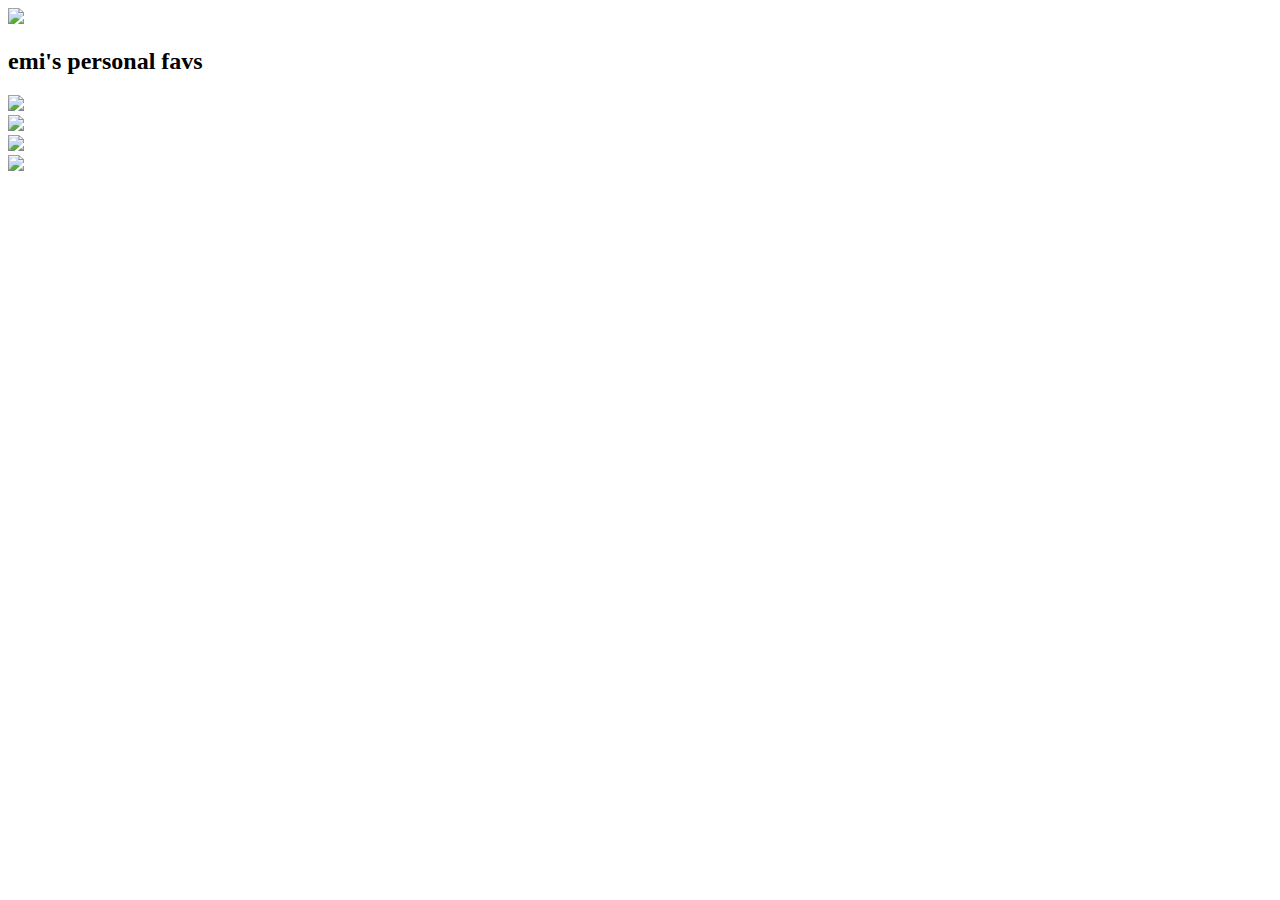
==== engeneHub.html @ bd1c96e7 "Add files via upload" ====
<!DOCTYPE html>
<html lang="en-US">
    <head>
        <meta charset="utf-8">
        <meta name="viewport" content="width=device-width, initial-scale=1.0">

        <link rel="stylesheet" href="./style-engeneHub.css">
        <title>engene hub 🎀</title>
    </head>
    <body>
        <!-- actual body -->
        <img src="https://enhypen-flix.carrd.co/assets/images/image25.jpg?v=6935c415"
            id="sweet-venom">


        <h2>emi's personal favs</h2>

        <div id="recs">
            <div class="show">
                <img src="https://i.pinimg.com/564x/cb/3f/dc/cb3fdc44302856ecf3197eac3900e8ce.jpg"
                    id="iland"> 
            </div>
            
            <div class="show">
                <img src="https://i.pinimg.com/564x/86/e5/6f/86e56f83ea6552feb3cd23feca519b81.jpg"
                    id="enoclock"> 
            </div>
            
            <div class="show">
                <img src="https://i.pinimg.com/564x/1b/5a/d0/1b5ad0c63c3e5b5557765ade9d842424.jpg"
                    id="game-caterers"> 
            </div>
            
            <div class="show">
                <img src="https://i.pinimg.com/564x/28/f0/53/28f053d1fc98232fa4e595e77260a1fa.jpg"
                    id="sosofun">
            </div>
        </div>

        <!-- script stuff -->
        <script src="/socket.io/socket.io.js"></script>
        <script src="./client-engeneHub.js"></script>
    </body>
</html>
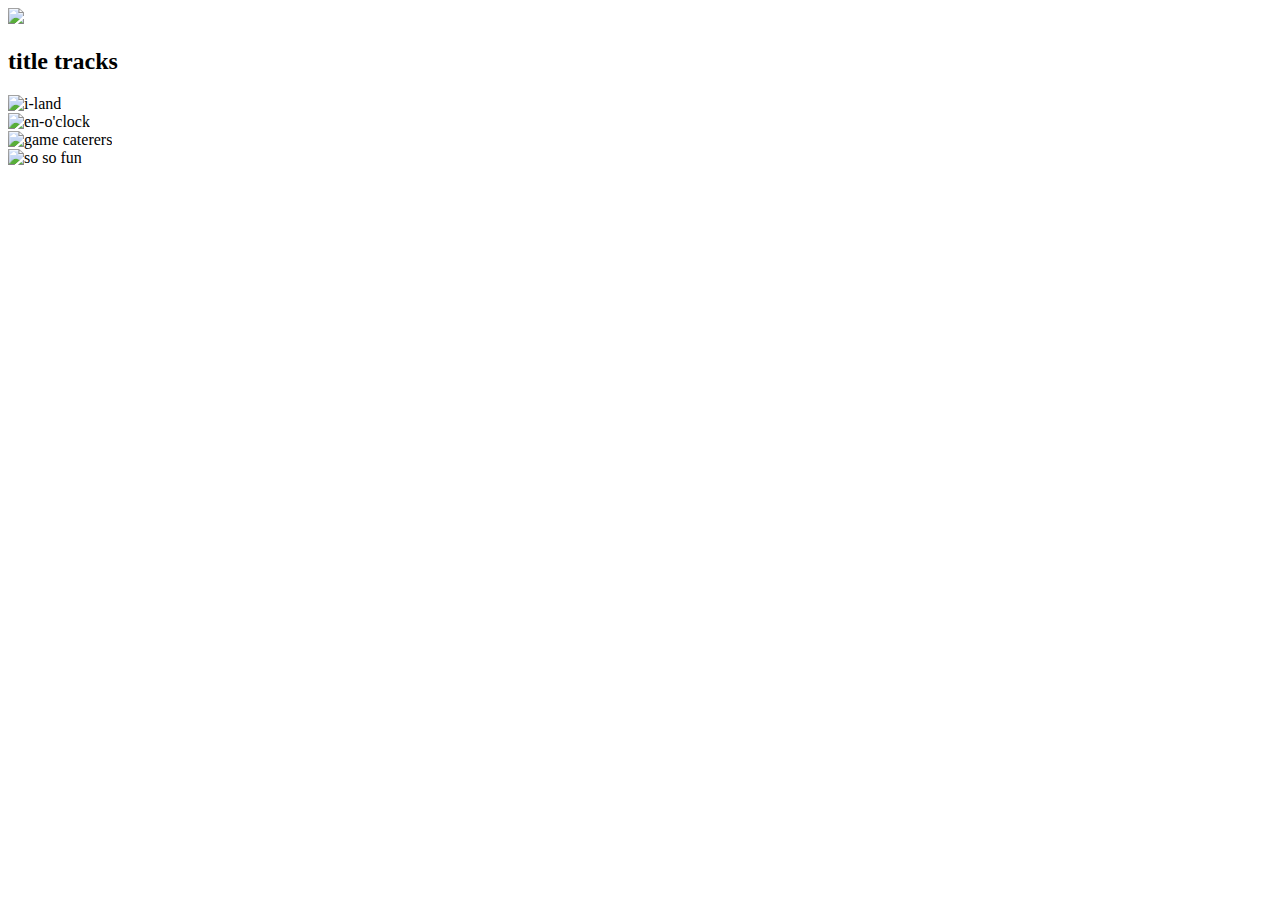
==== commit f7934ddc: "Update engeneHub.html" ====
--- a/engeneHub.html
+++ b/engeneHub.html
@@ -13,32 +13,35 @@
             id="sweet-venom">
 
 
-        <h2>emi's personal favs</h2>
+        <h2>title tracks</h2>
 
-        <div id="recs">
+        <div class="list">
             <div class="show">
                 <img src="https://i.pinimg.com/564x/cb/3f/dc/cb3fdc44302856ecf3197eac3900e8ce.jpg"
-                    id="iland"> 
+                    id="iland"
+                    title="i-land"> 
             </div>
             
             <div class="show">
                 <img src="https://i.pinimg.com/564x/86/e5/6f/86e56f83ea6552feb3cd23feca519b81.jpg"
-                    id="enoclock"> 
+                    id="enoclock"
+                    title="en-o'clock"> 
             </div>
             
             <div class="show">
                 <img src="https://i.pinimg.com/564x/1b/5a/d0/1b5ad0c63c3e5b5557765ade9d842424.jpg"
-                    id="game-caterers"> 
+                    id="game-caterers"
+                    title="game caterers"> 
             </div>
             
             <div class="show">
                 <img src="https://i.pinimg.com/564x/28/f0/53/28f053d1fc98232fa4e595e77260a1fa.jpg"
-                    id="sosofun">
+                    id="sosofun"
+                    title="so so fun">
             </div>
         </div>
 
         <!-- script stuff -->
-        <script src="/socket.io/socket.io.js"></script>
         <script src="./client-engeneHub.js"></script>
     </body>
-</html>+</html>
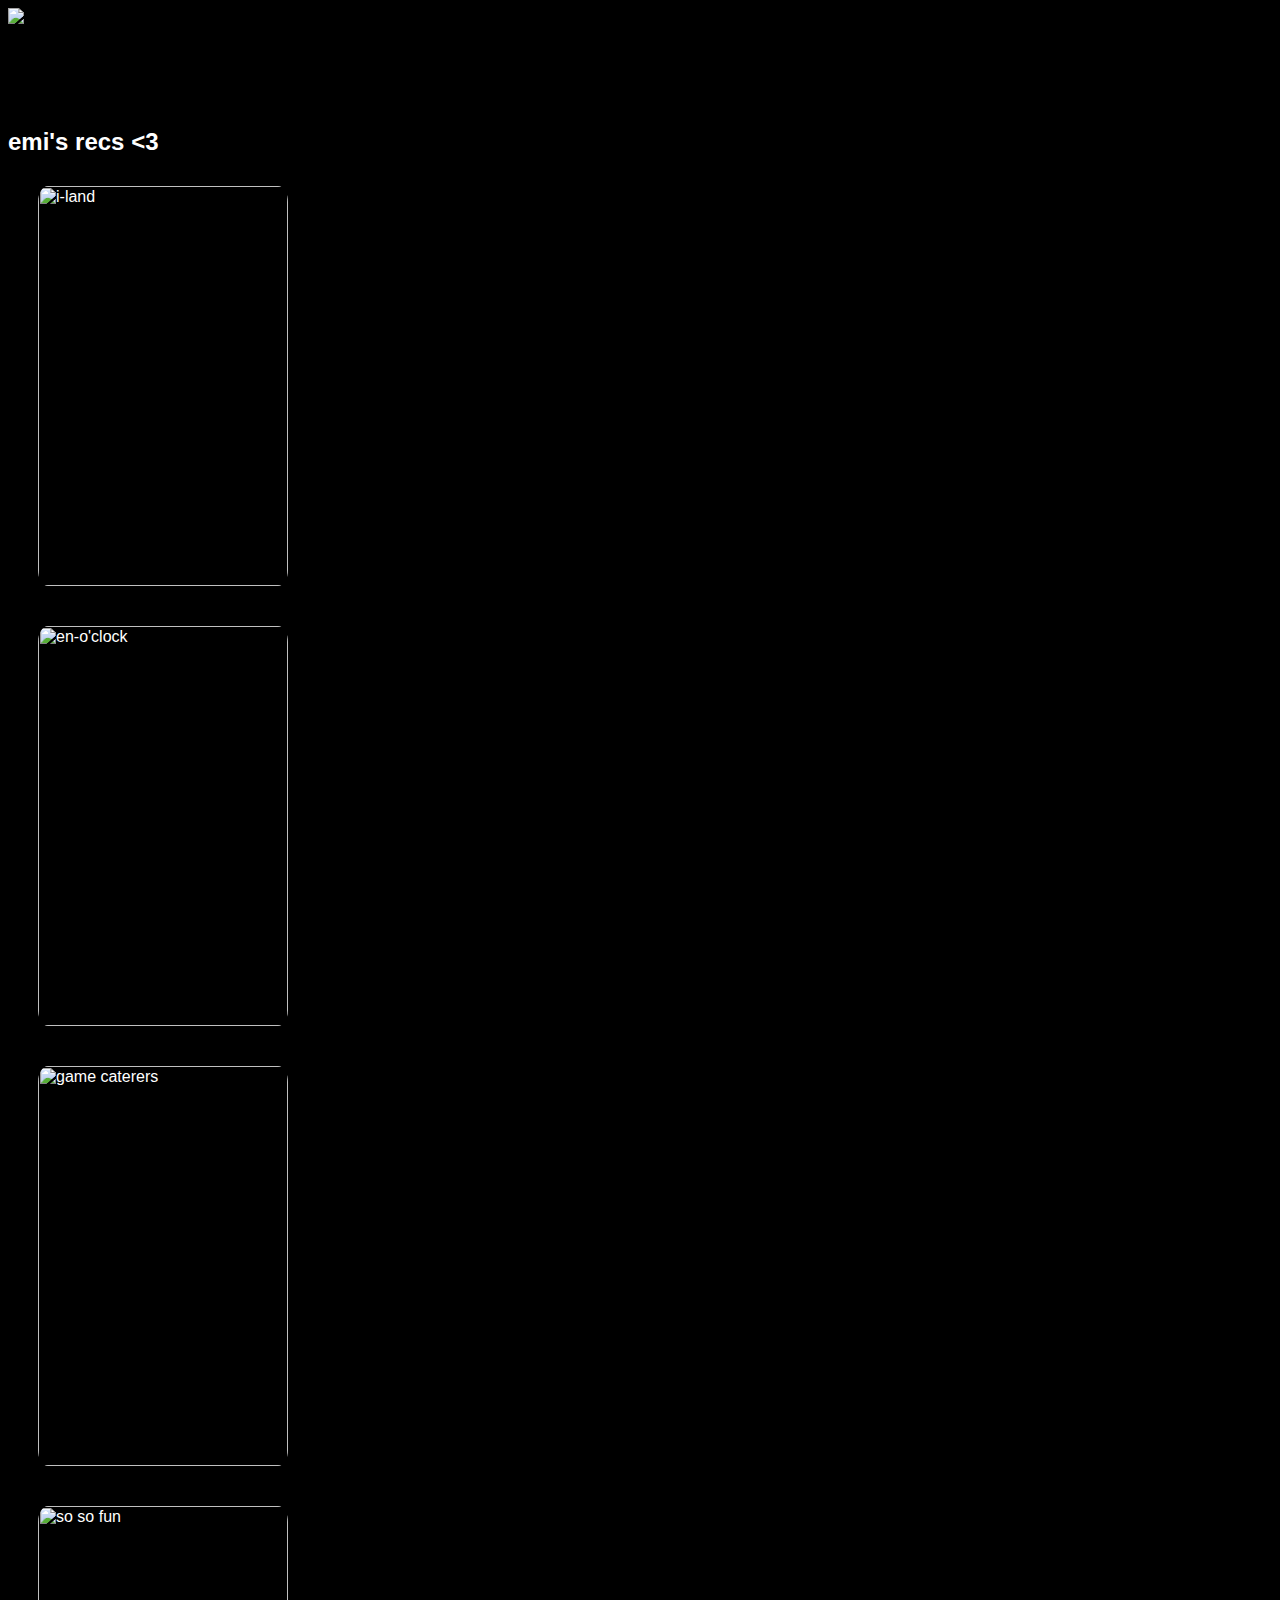
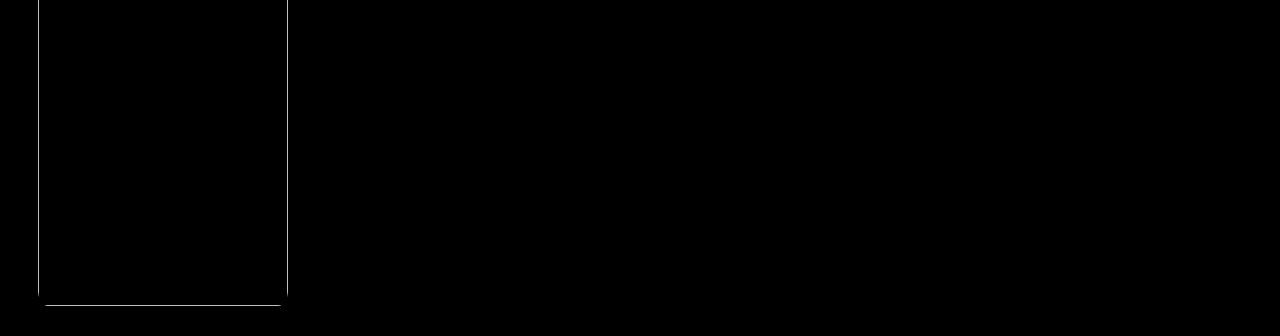
==== commit 1a04733c: "Update engeneHub.html" ====
--- a/engeneHub.html
+++ b/engeneHub.html
@@ -13,7 +13,7 @@
             id="sweet-venom">
 
 
-        <h2>title tracks</h2>
+        <h2>emi's recs <3</h2>
 
         <div class="list">
             <div class="show">
--- a/style-engeneHub.css
+++ b/style-engeneHub.css
@@ -0,0 +1,33 @@
+body {
+    background-color: black;
+    color: white;
+    font-family: Arial, Helvetica, sans-serif;
+}
+
+h2 {
+    margin-top: 100px;
+}
+
+#recs {
+    display: inline-flex;
+}
+
+.show {
+    margin: 20px;
+}
+
+.show img {
+    height: 400px;
+    width: 250px;
+    object-fit: cover;
+
+    border-radius: 4%;
+
+    margin: 10px;
+
+    transition: transform 1s ease;
+}
+
+.show img:hover {
+    transform: scale(1.15);
+}
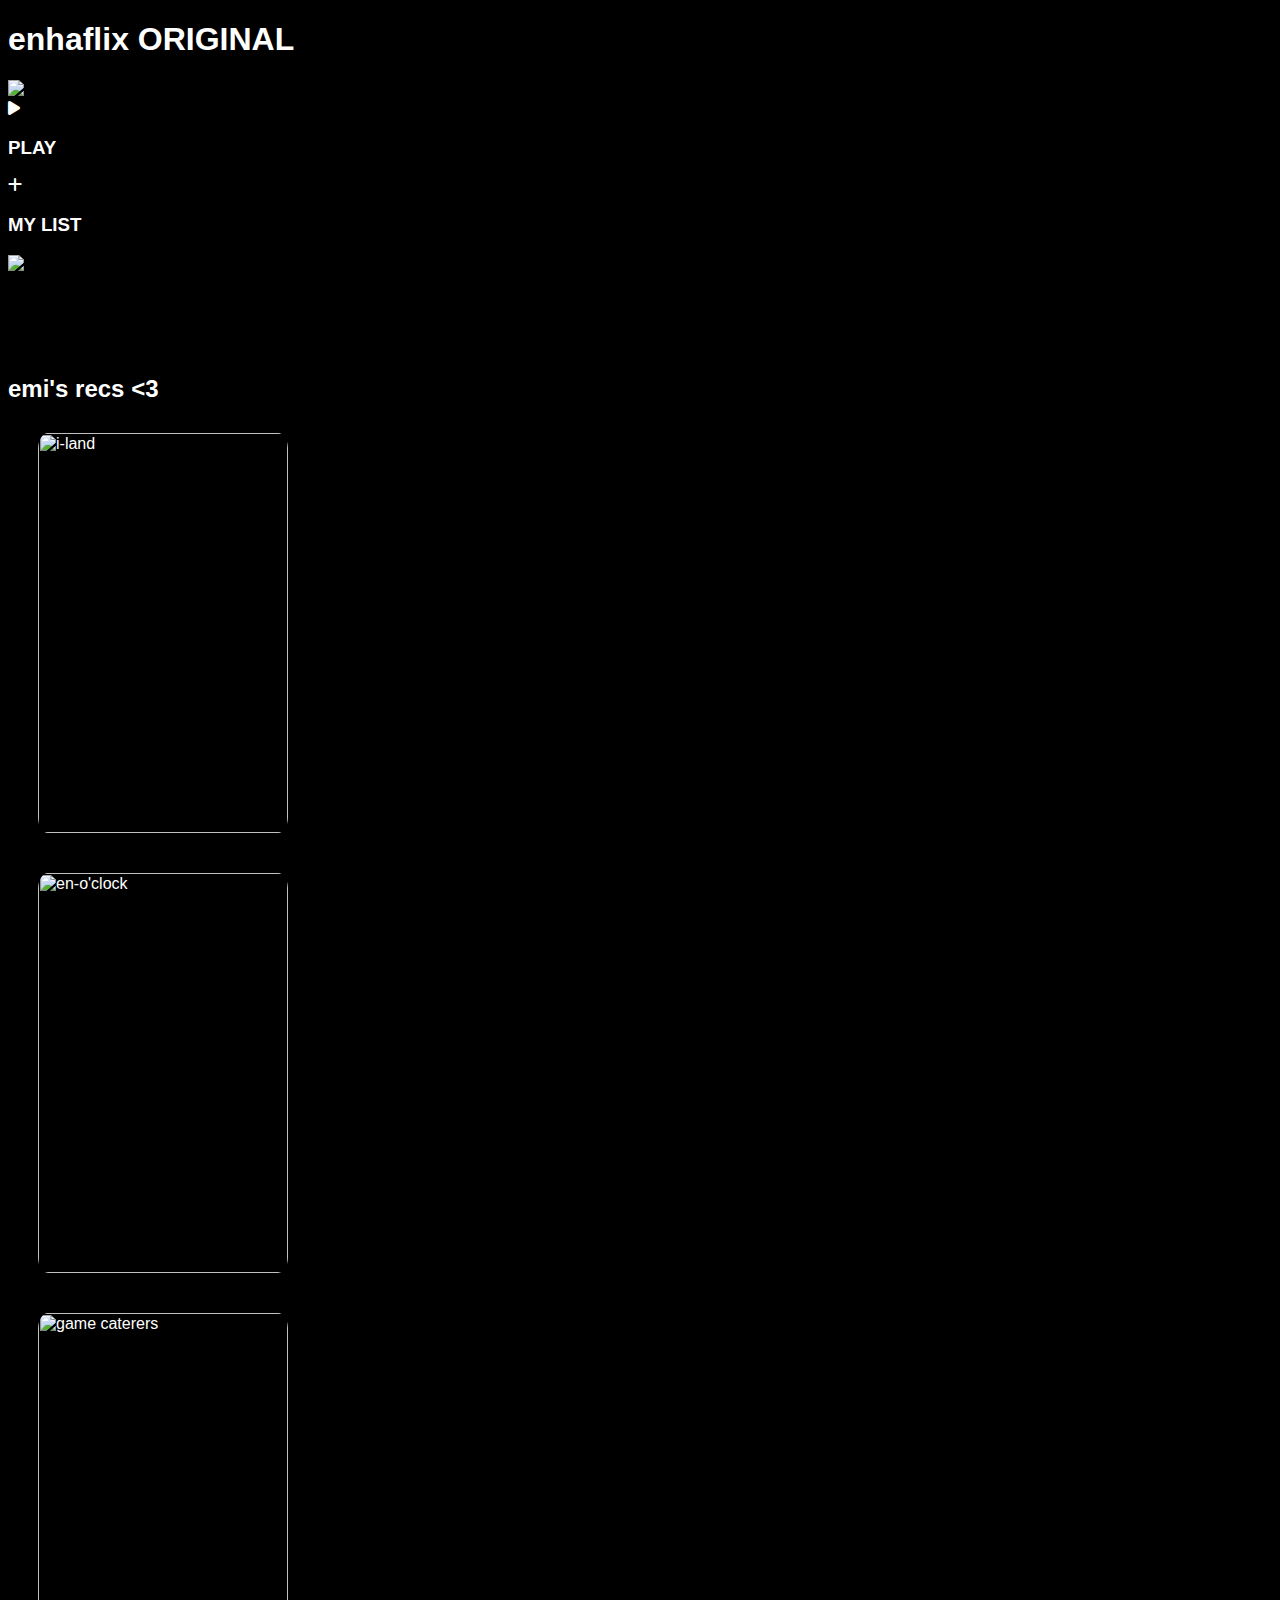
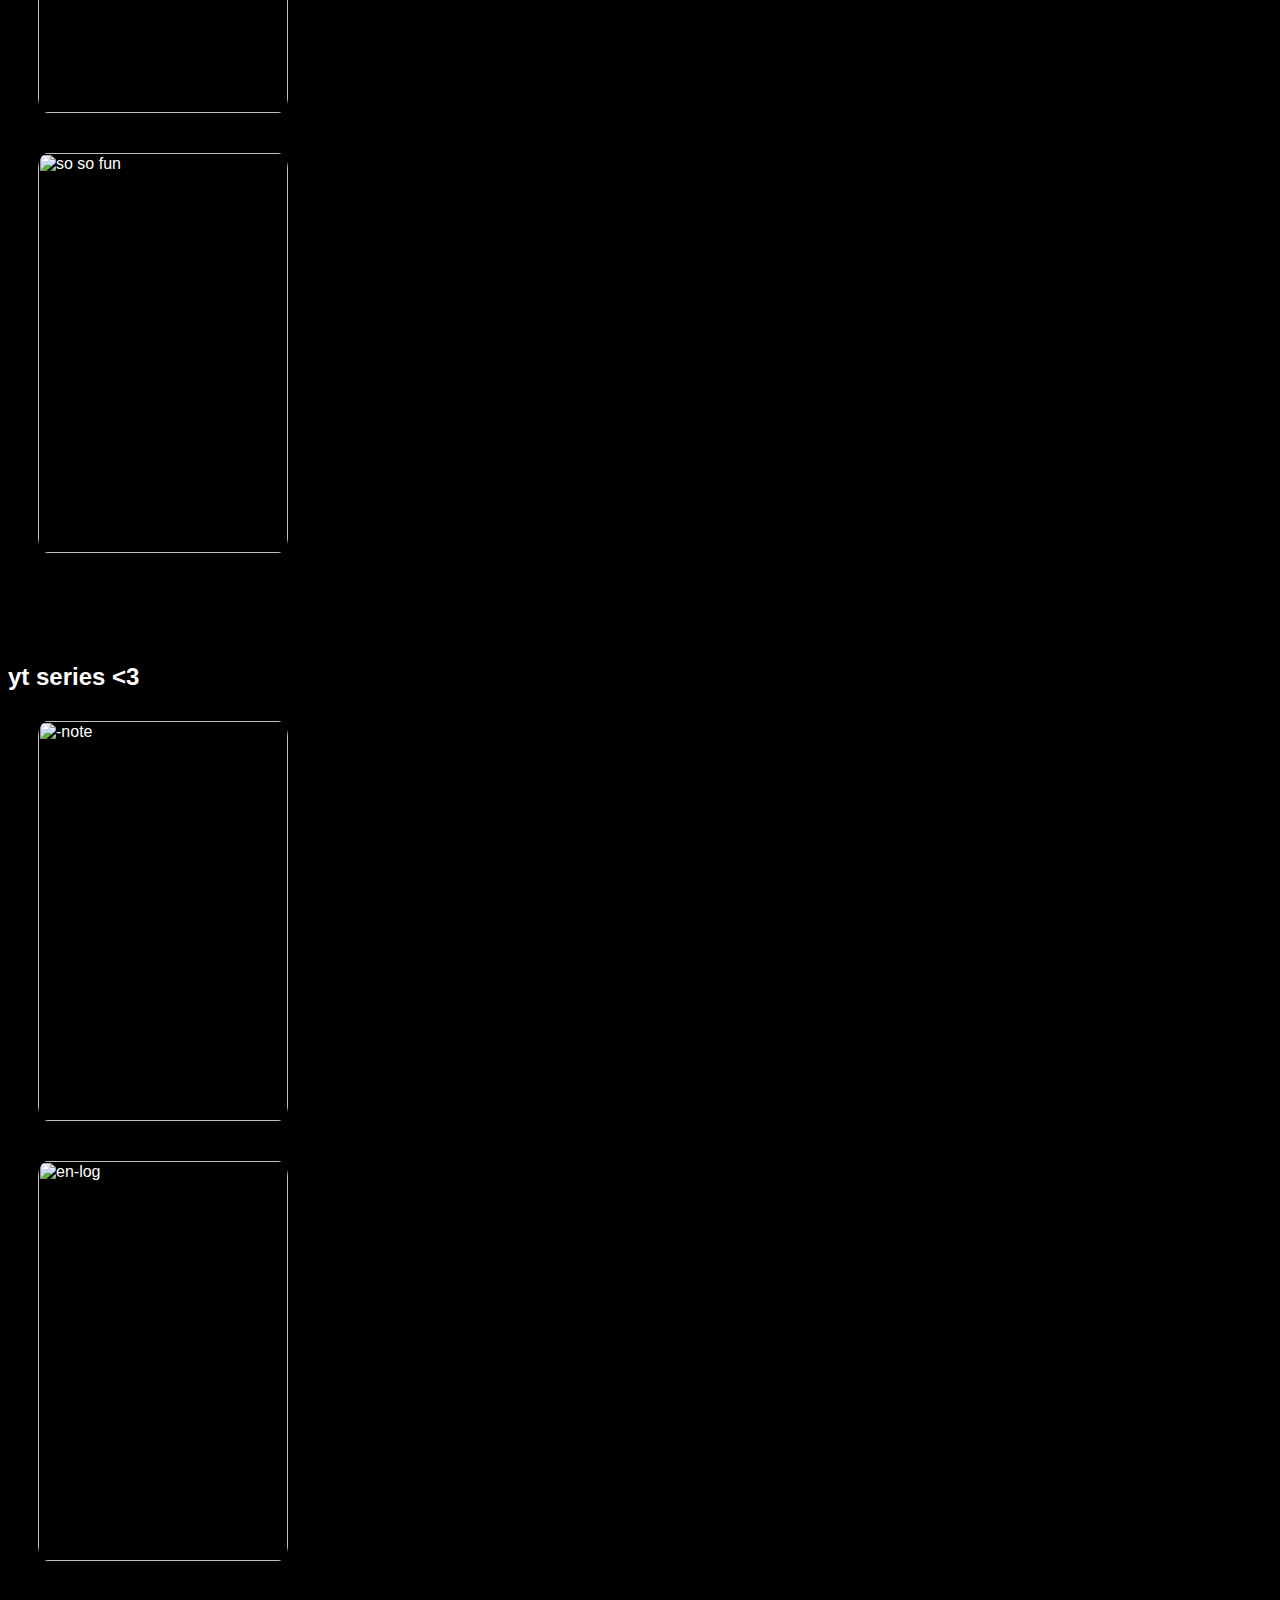
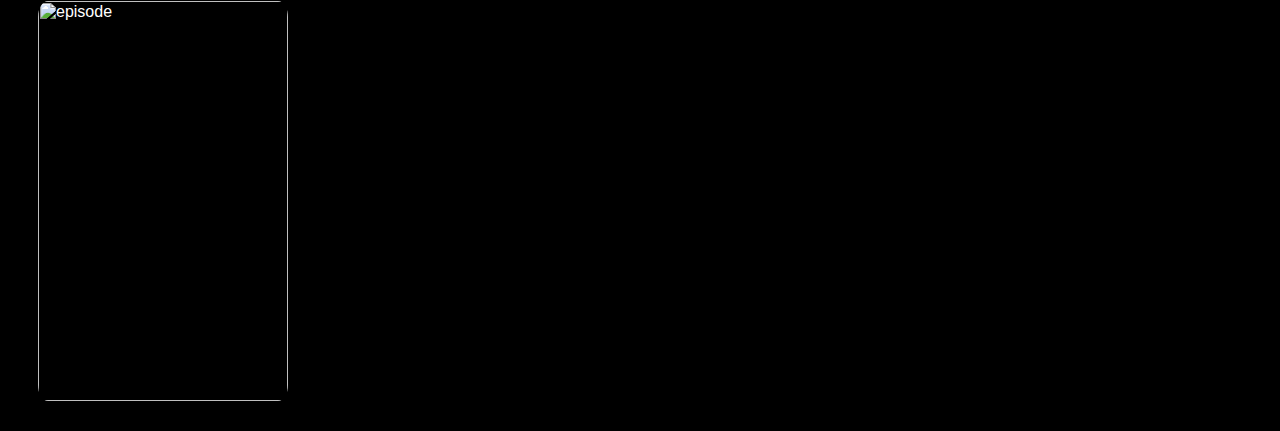
==== commit 0e4c6fd6: "Update engeneHub.html" ====
--- a/engeneHub.html
+++ b/engeneHub.html
@@ -5,12 +5,35 @@
         <meta name="viewport" content="width=device-width, initial-scale=1.0">
 
         <link rel="stylesheet" href="./style-engeneHub.css">
+        <link rel="stylesheet" href="https://cdnjs.cloudflare.com/ajax/libs/font-awesome/6.0.0/css/all.min.css"/>
         <title>engene hub 🎀</title>
     </head>
     <body>
         <!-- actual body -->
-        <img src="https://enhypen-flix.carrd.co/assets/images/image25.jpg?v=6935c415"
-            id="sweet-venom">
+        <!-- <img src="https://enhypen-flix.carrd.co/assets/images/image25.jpg?v=6935c415"
+            id="sweet-venom"> -->
+
+        <div id="header">
+            <div id="left-banner">
+                <h1 id="en-presents"><span id="enhaflix-logo">enhaflix</span> ORIGINAL</h1>
+                <img src="./logo.png"
+                    id="logo">
+                
+                <div id="buttons">
+                    <span id="play-button" class="button">
+                        <i class="fa-solid fa-play"></i><h3> PLAY</h3>
+                    </span>
+
+                    <span id="my-list-button" class="button">
+                        <i class="fa-solid fa-plus"></i><h3> MY LIST</h3>
+                    </span>
+                </div>
+            </div>
+
+            <img src="./bg.jpeg"
+                id="img-banner">
+
+        </div>
 
 
         <h2>emi's recs <3</h2>
@@ -41,6 +64,28 @@
             </div>
         </div>
 
+        <h2>yt series <3</h2>
+
+        <div class="list">
+            <div class="show">
+                <img src="https://i.pinimg.com/564x/4d/dd/fc/4dddfc266a2ad70c7b7f7487d2d82004.jpg"
+                    id="note"
+                    title="-note"> 
+            </div>
+            
+            <div class="show">
+                <img src="https://i.pinimg.com/564x/28/34/f8/2834f8b3c08d7fe4654b068d7d884f06.jpg"
+                    id="enlog"
+                    title="en-log"> 
+            </div>
+
+            <div class="show">
+                <img src="https://i.pinimg.com/564x/dc/54/32/dc54327b1f1cdf54336e10cd65735b1c.jpg"
+                    id="episode"
+                    title="episode"> 
+            </div>
+        </div>
+
         <!-- script stuff -->
         <script src="./client-engeneHub.js"></script>
     </body>
